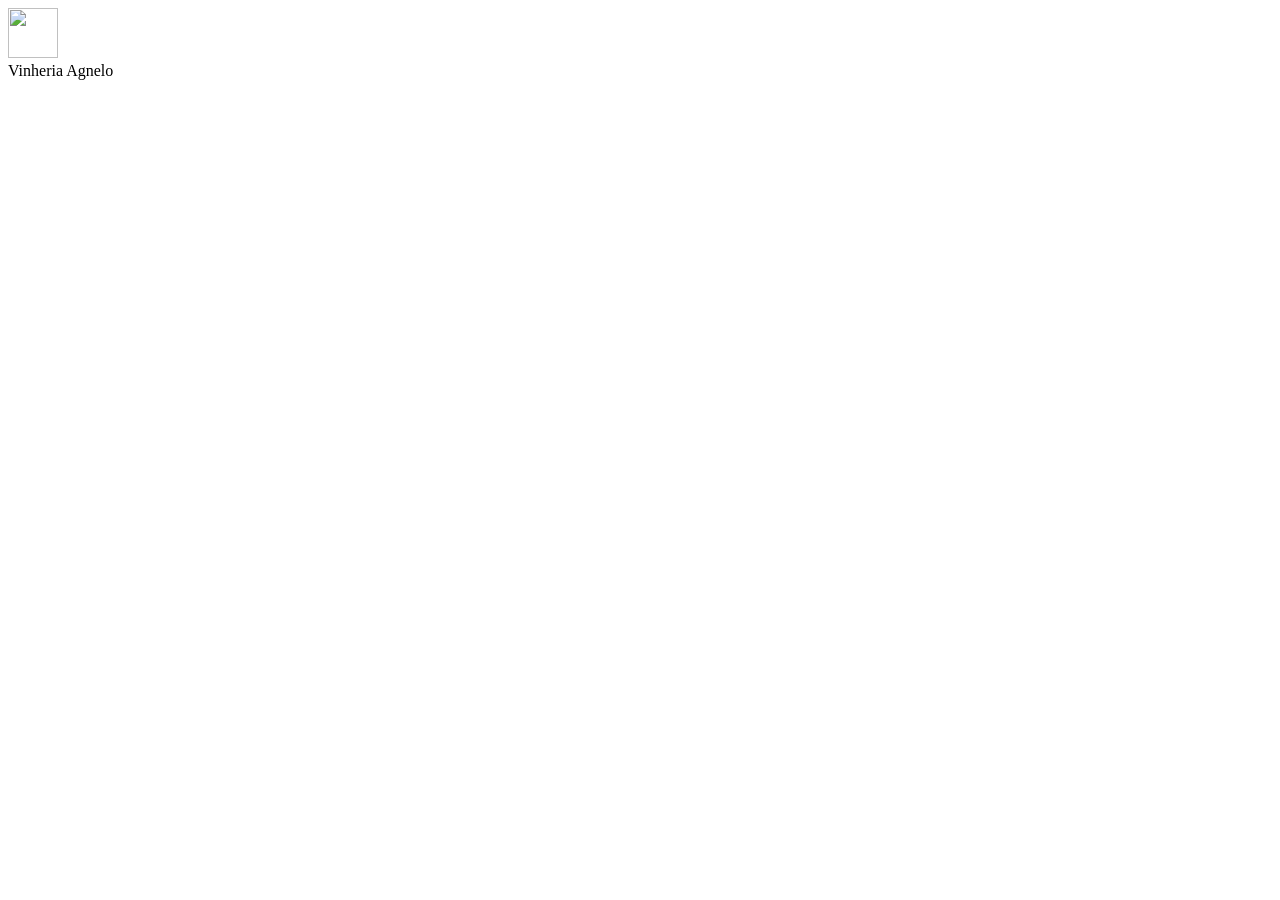
==== index.html @ fd5fbbd1 "Início do desenvolvimento do index.html e criação de pastas" ====
<!DOCTYPE html>
<html lang="pt-BR">
<head>
    <meta charset="UTF-8">
    <meta name="viewport" content="width=device-width, initial-scale=1.0">
    <title>Check-Point – Projeto em Grupo: Site da Vinharia Agnello</title>
    <link rel="stylesheet" href="/vinharia-agnello/src/css/style.css">
</head>
<body>
    <header> <img src="/vinharia-agnello/src/assets/imgs/Logo.png" alt="" width="50" height="50"><nav>Vinheria Agnelo</nav></header>
    <nav></nav>
    <main></main>
    <article></article>
    <section></section>
    <aside></aside>
    <footer></footer>

</body>
</html>
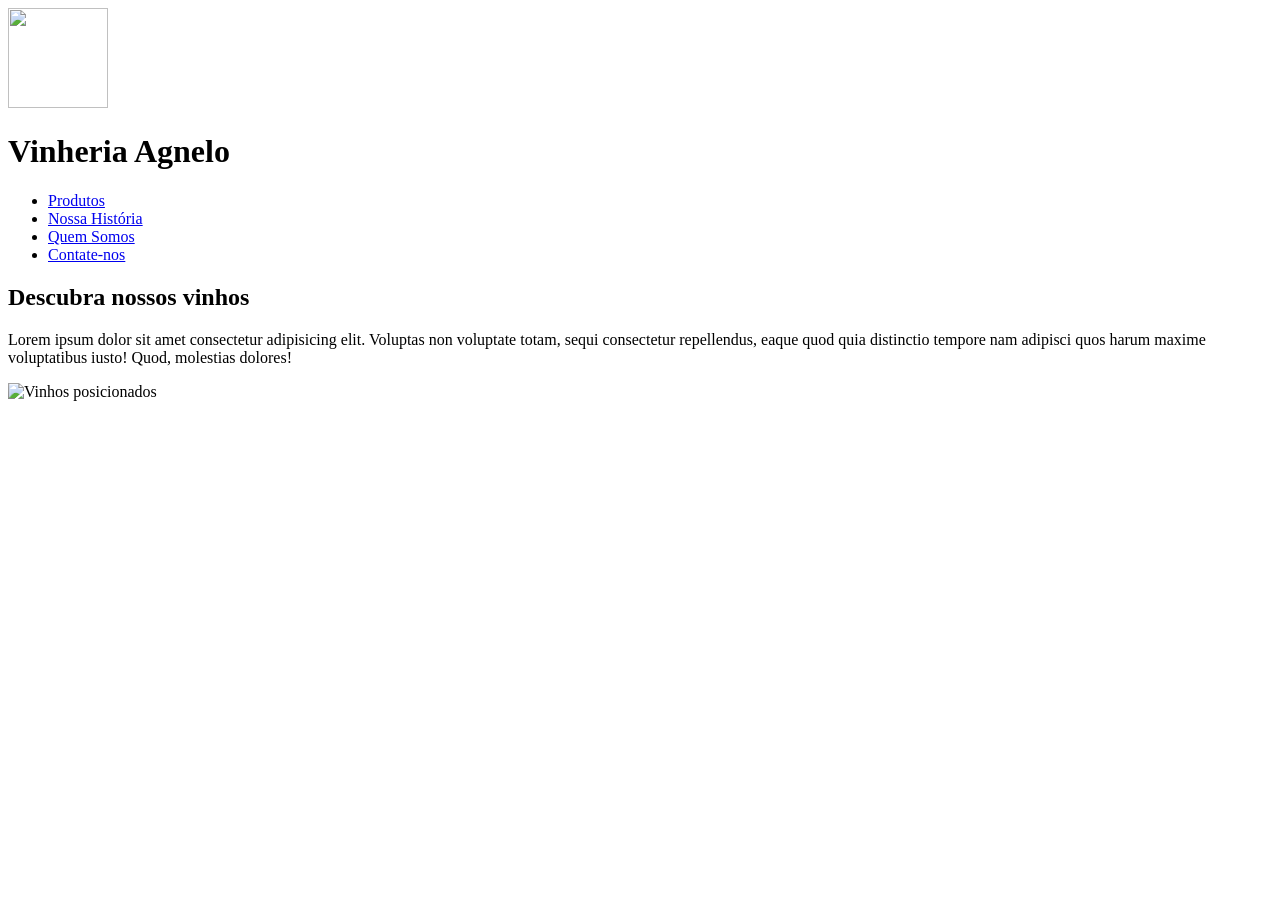
==== commit fadf6af6: "Desenvolvimento do index.html do style.css" ====
--- a/index.html
+++ b/index.html
@@ -7,13 +7,43 @@
     <link rel="stylesheet" href="/vinharia-agnello/src/css/style.css">
 </head>
 <body>
-    <header> <img src="/vinharia-agnello/src/assets/imgs/Logo.png" alt="" width="50" height="50"><nav>Vinheria Agnelo</nav></header>
-    <nav></nav>
-    <main></main>
-    <article></article>
+    <header>
+        <img src="/vinharia-agnello/src/assets/imgs/Logo.png" alt="" width="100" height="100">
+        <div class="Alinhar_h1_ul">
+            <h1>Vinheria Agnelo</h1>
+            <nav>
+                <ul>
+                    <li>
+                        <a href="#">Produtos</a>
+                    </li>
+                    <li>
+                        <a href="#">Nossa História</a>
+                    </li>
+                    <li>
+                        <a href="#">Quem Somos</a>
+                    </li>
+                    <li>
+                        <a href="#">Contate-nos</a>
+                    </li>
+                </ul>
+            </div>
+        </nav>
+    </header>
+    <main>
+        <section>
+            <h2>Descubra nossos vinhos</h2>
+            <div  class="Posicionar_texto_vinho">
+                <p>Lorem ipsum dolor sit amet consectetur adipisicing elit. Voluptas non voluptate totam, sequi consectetur repellendus, eaque quod quia distinctio tempore nam adipisci quos harum maxime voluptatibus iusto! Quod, molestias dolores!</p>
+                <img src="/vinharia-agnello/src/assets/imgs/tres_vinhos_home.jpg" alt="Vinhos posicionados" width="300px" height="300px">
+            </div>
+        </section>
+    </main>
+    <!-- <article></article>
     <section></section>
-    <aside></aside>
-    <footer></footer>
+    <aside></aside> -->
+    <footer>
+        
+    </footer>
 
 </body>
 </html>
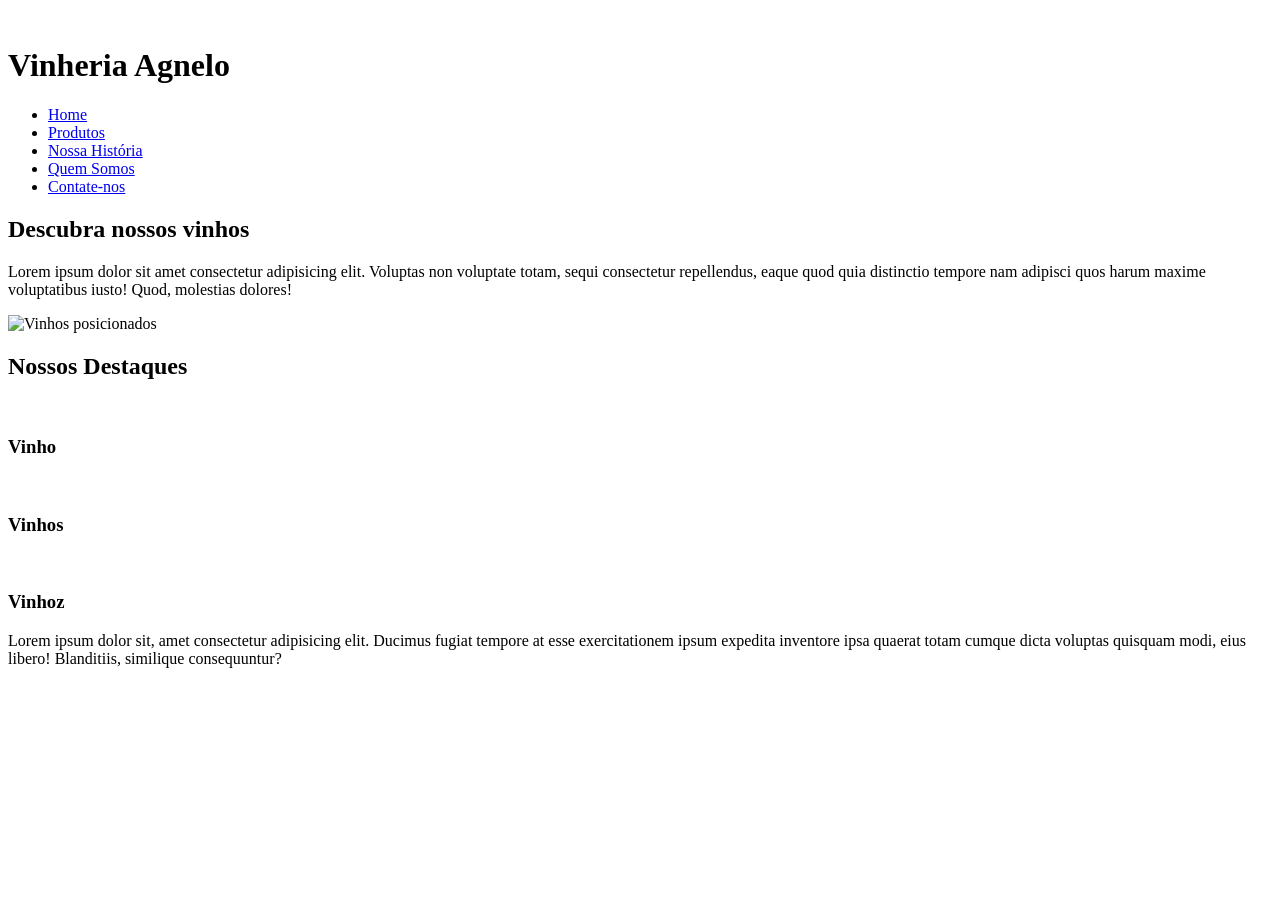
==== commit 43a4ec9e: "Etapa final do desenvolvimento  do index.html e do seu style.css" ====
--- a/index.html
+++ b/index.html
@@ -8,11 +8,14 @@
 </head>
 <body>
     <header>
-        <img src="/vinharia-agnello/src/assets/imgs/Logo.png" alt="" width="100" height="100">
+        <img src="/vinharia-agnello/src/assets/imgs/Logo.png" alt="">
         <div class="Alinhar_h1_ul">
             <h1>Vinheria Agnelo</h1>
             <nav>
                 <ul>
+                    <li>
+                        <a href="#">Home</a>
+                    </li>
                     <li>
                         <a href="#">Produtos</a>
                     </li>
@@ -26,23 +29,37 @@
                         <a href="#">Contate-nos</a>
                     </li>
                 </ul>
-            </div>
-        </nav>
+            </nav>
+        </div>
     </header>
     <main>
         <section>
             <h2>Descubra nossos vinhos</h2>
             <div  class="Posicionar_texto_vinho">
                 <p>Lorem ipsum dolor sit amet consectetur adipisicing elit. Voluptas non voluptate totam, sequi consectetur repellendus, eaque quod quia distinctio tempore nam adipisci quos harum maxime voluptatibus iusto! Quod, molestias dolores!</p>
-                <img src="/vinharia-agnello/src/assets/imgs/tres_vinhos_home.jpg" alt="Vinhos posicionados" width="300px" height="300px">
+                <img src="/vinharia-agnello/src/assets/imgs/tres_vinhos_home.jpg" alt="Vinhos posicionados">
+            </div>
+        </section>
+        <section>
+            <h2>Nossos Destaques</h2>
+            <div class="destaques">
+                <div class="anuncio">
+                    <img src="/vinharia-agnello/src/assets/imgs/Vinho1.png" alt="">
+                    <h3>Vinho</h3>
+                </div>
+                <div class="anuncio">
+                    <img src="/vinharia-agnello/src/assets/imgs/Vinho2.png" alt="">
+                    <h3>Vinhos</h3>
+                </div>
+                <div class="anuncio">
+                    <img src="/vinharia-agnello/src/assets/imgs/Vinho3.png" alt="">
+                    <h3>Vinhoz</h3>
+                </div>
             </div>
         </section>
     </main>
-    <!-- <article></article>
-    <section></section>
-    <aside></aside> -->
     <footer>
-        
+        Lorem ipsum dolor sit, amet consectetur adipisicing elit. Ducimus fugiat tempore at esse exercitationem ipsum expedita inventore ipsa quaerat totam cumque dicta voluptas quisquam modi, eius libero! Blanditiis, similique consequuntur?
     </footer>
 
 </body>
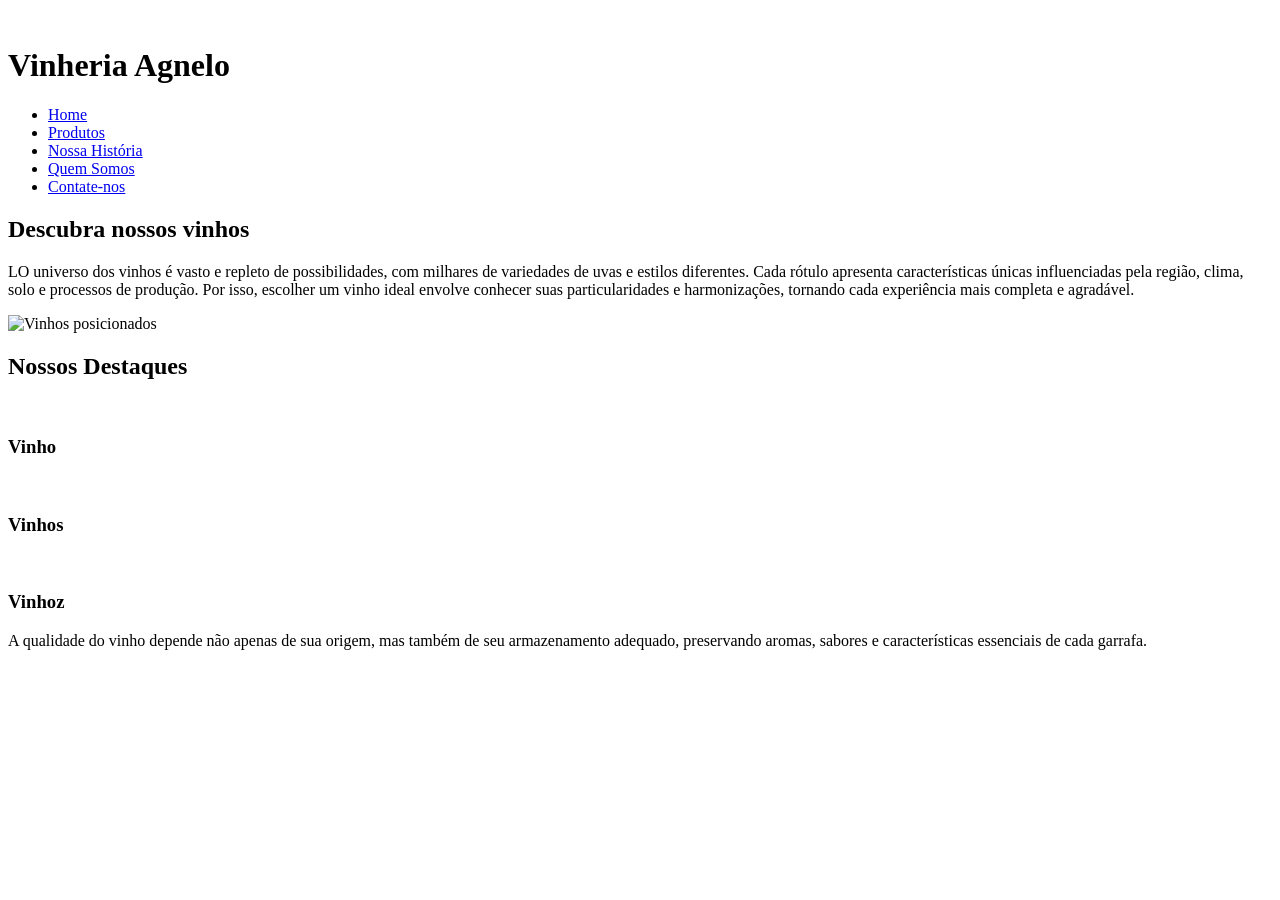
==== commit 405e9366: "Update index.html" ====
--- a/index.html
+++ b/index.html
@@ -17,7 +17,7 @@
                         <a href="#">Home</a>
                     </li>
                     <li>
-                        <a href="#">Produtos</a>
+                        <a href="produto.html">Produtos</a>
                     </li>
                     <li>
                         <a href="#">Nossa História</a>
@@ -36,7 +36,9 @@
         <section>
             <h2>Descubra nossos vinhos</h2>
             <div  class="Posicionar_texto_vinho">
-                <p>Lorem ipsum dolor sit amet consectetur adipisicing elit. Voluptas non voluptate totam, sequi consectetur repellendus, eaque quod quia distinctio tempore nam adipisci quos harum maxime voluptatibus iusto! Quod, molestias dolores!</p>
+                <p>LO universo dos vinhos é vasto e repleto de possibilidades, com milhares de variedades de uvas e estilos diferentes.
+Cada rótulo apresenta características únicas influenciadas pela região, clima, solo e processos de produção.
+Por isso, escolher um vinho ideal envolve conhecer suas particularidades e harmonizações, tornando cada experiência mais completa e agradável.</p>
                 <img src="/vinharia-agnello/src/assets/imgs/tres_vinhos_home.jpg" alt="Vinhos posicionados">
             </div>
         </section>
@@ -59,8 +61,9 @@
         </section>
     </main>
     <footer>
-        Lorem ipsum dolor sit, amet consectetur adipisicing elit. Ducimus fugiat tempore at esse exercitationem ipsum expedita inventore ipsa quaerat totam cumque dicta voluptas quisquam modi, eius libero! Blanditiis, similique consequuntur?
+      A qualidade do vinho depende não apenas de sua origem, mas também de seu armazenamento adequado,
+preservando aromas, sabores e características essenciais de cada garrafa.
     </footer>
 
 </body>
-</html>+</html>
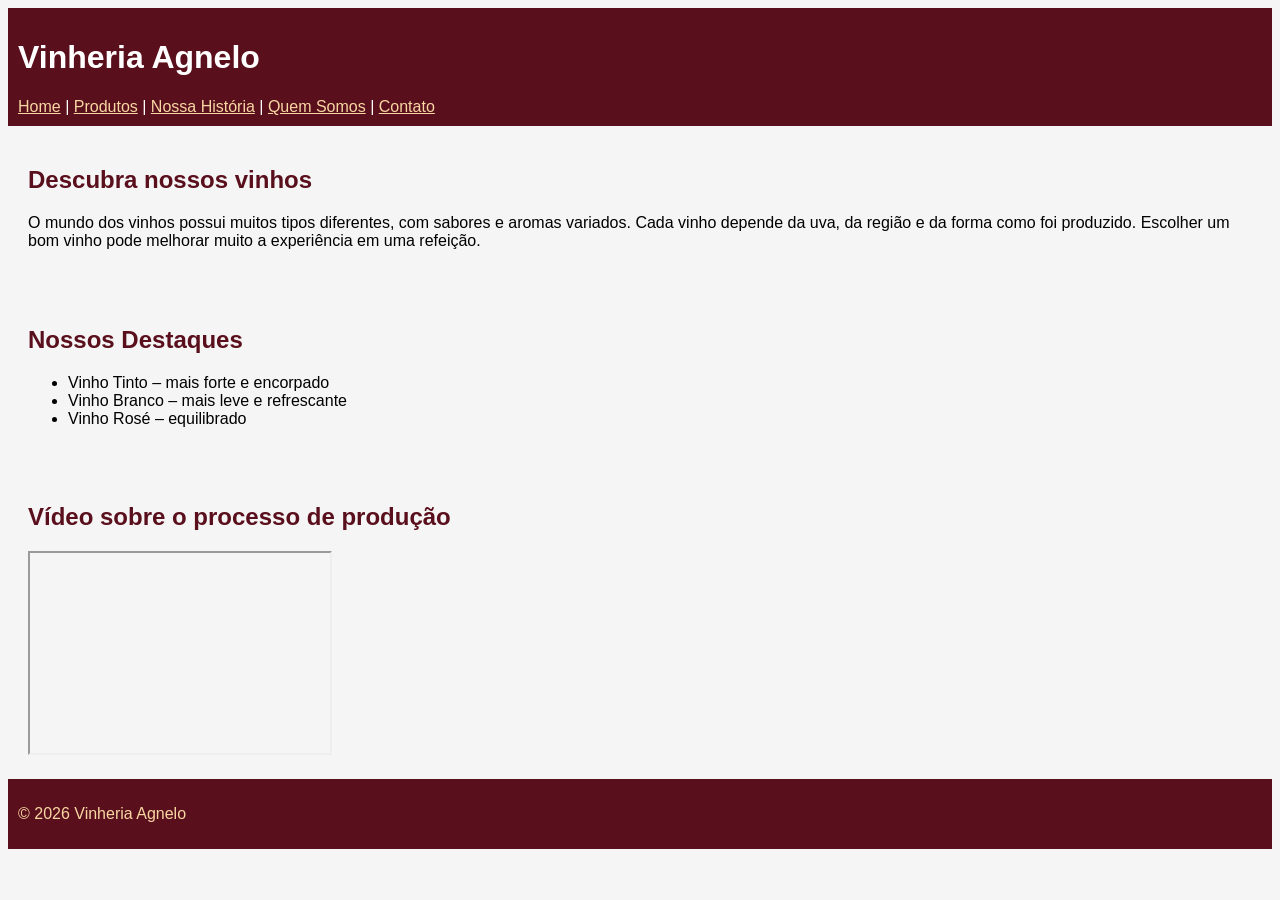
==== commit 940080d4: "Update index.html" ====
--- a/index.html
+++ b/index.html
@@ -2,68 +2,59 @@
 <html lang="pt-BR">
 <head>
     <meta charset="UTF-8">
-    <meta name="viewport" content="width=device-width, initial-scale=1.0">
-    <title>Check-Point – Projeto em Grupo: Site da Vinharia Agnello</title>
-    <link rel="stylesheet" href="/vinharia-agnello/src/css/style.css">
+    <title>Vinheria Agnelo</title>
 </head>
-<body>
-    <header>
-        <img src="/vinharia-agnello/src/assets/imgs/Logo.png" alt="">
-        <div class="Alinhar_h1_ul">
-            <h1>Vinheria Agnelo</h1>
-            <nav>
-                <ul>
-                    <li>
-                        <a href="#">Home</a>
-                    </li>
-                    <li>
-                        <a href="produto.html">Produtos</a>
-                    </li>
-                    <li>
-                        <a href="#">Nossa História</a>
-                    </li>
-                    <li>
-                        <a href="#">Quem Somos</a>
-                    </li>
-                    <li>
-                        <a href="#">Contate-nos</a>
-                    </li>
-                </ul>
-            </nav>
-        </div>
-    </header>
-    <main>
-        <section>
-            <h2>Descubra nossos vinhos</h2>
-            <div  class="Posicionar_texto_vinho">
-                <p>LO universo dos vinhos é vasto e repleto de possibilidades, com milhares de variedades de uvas e estilos diferentes.
-Cada rótulo apresenta características únicas influenciadas pela região, clima, solo e processos de produção.
-Por isso, escolher um vinho ideal envolve conhecer suas particularidades e harmonizações, tornando cada experiência mais completa e agradável.</p>
-                <img src="/vinharia-agnello/src/assets/imgs/tres_vinhos_home.jpg" alt="Vinhos posicionados">
-            </div>
-        </section>
-        <section>
-            <h2>Nossos Destaques</h2>
-            <div class="destaques">
-                <div class="anuncio">
-                    <img src="/vinharia-agnello/src/assets/imgs/Vinho1.png" alt="">
-                    <h3>Vinho</h3>
-                </div>
-                <div class="anuncio">
-                    <img src="/vinharia-agnello/src/assets/imgs/Vinho2.png" alt="">
-                    <h3>Vinhos</h3>
-                </div>
-                <div class="anuncio">
-                    <img src="/vinharia-agnello/src/assets/imgs/Vinho3.png" alt="">
-                    <h3>Vinhoz</h3>
-                </div>
-            </div>
-        </section>
-    </main>
-    <footer>
-      A qualidade do vinho depende não apenas de sua origem, mas também de seu armazenamento adequado,
-preservando aromas, sabores e características essenciais de cada garrafa.
-    </footer>
+
+<body style="background-color:#f5f5f5; font-family:Arial;">
+
+<header style="background-color:#5a0f1c; color:white; padding:10px;">
+    <h1>Vinheria Agnelo</h1>
+
+    <nav>
+        <a href="index.html" style="color:#f8d7a3;">Home</a> |
+        <a href="produto.html" style="color:#f8d7a3;">Produtos</a> |
+        <a href="historia.html" style="color:#f8d7a3;">Nossa História</a> |
+        <a href="quemsomos.html" style="color:#f8d7a3;">Quem Somos</a> |
+        <a href="contate-nos.html" style="color:#f8d7a3;">Contato</a>
+    </nav>
+</header>
+
+<main>
+
+    <section style="padding:20px;">
+        <h2 style="color:#5a0f1c;">Descubra nossos vinhos</h2>
+
+        <p>
+            O mundo dos vinhos possui muitos tipos diferentes, com sabores e aromas variados.
+            Cada vinho depende da uva, da região e da forma como foi produzido.
+            Escolher um bom vinho pode melhorar muito a experiência em uma refeição.
+        </p>
+    </section>
+
+    <section style="padding:20px;">
+        <h2 style="color:#5a0f1c;">Nossos Destaques</h2>
+
+        <ul>
+            <li>Vinho Tinto – mais forte e encorpado</li>
+            <li>Vinho Branco – mais leve e refrescante</li>
+            <li>Vinho Rosé – equilibrado</li>
+        </ul>
+    </section>
+
+    <section style="padding:20px;">
+        <h2 style="color:#5a0f1c;">Vídeo sobre o processo de produção</h2>
+
+        <iframe width="300" height="200"
+        src="https://www.youtube.com/watch?v=-wCsgDNKVQM&pp=ygUUdmlkZW8gc29icmUgdmluaGFyaWE%3D"
+        allowfullscreen>
+        </iframe>
+    </section>
+
+</main>
+
+<footer style="background-color:#5a0f1c; color:#f8d7a3; padding:10px;">
+    <p>© 2026 Vinheria Agnelo</p>
+</footer>
 
 </body>
 </html>
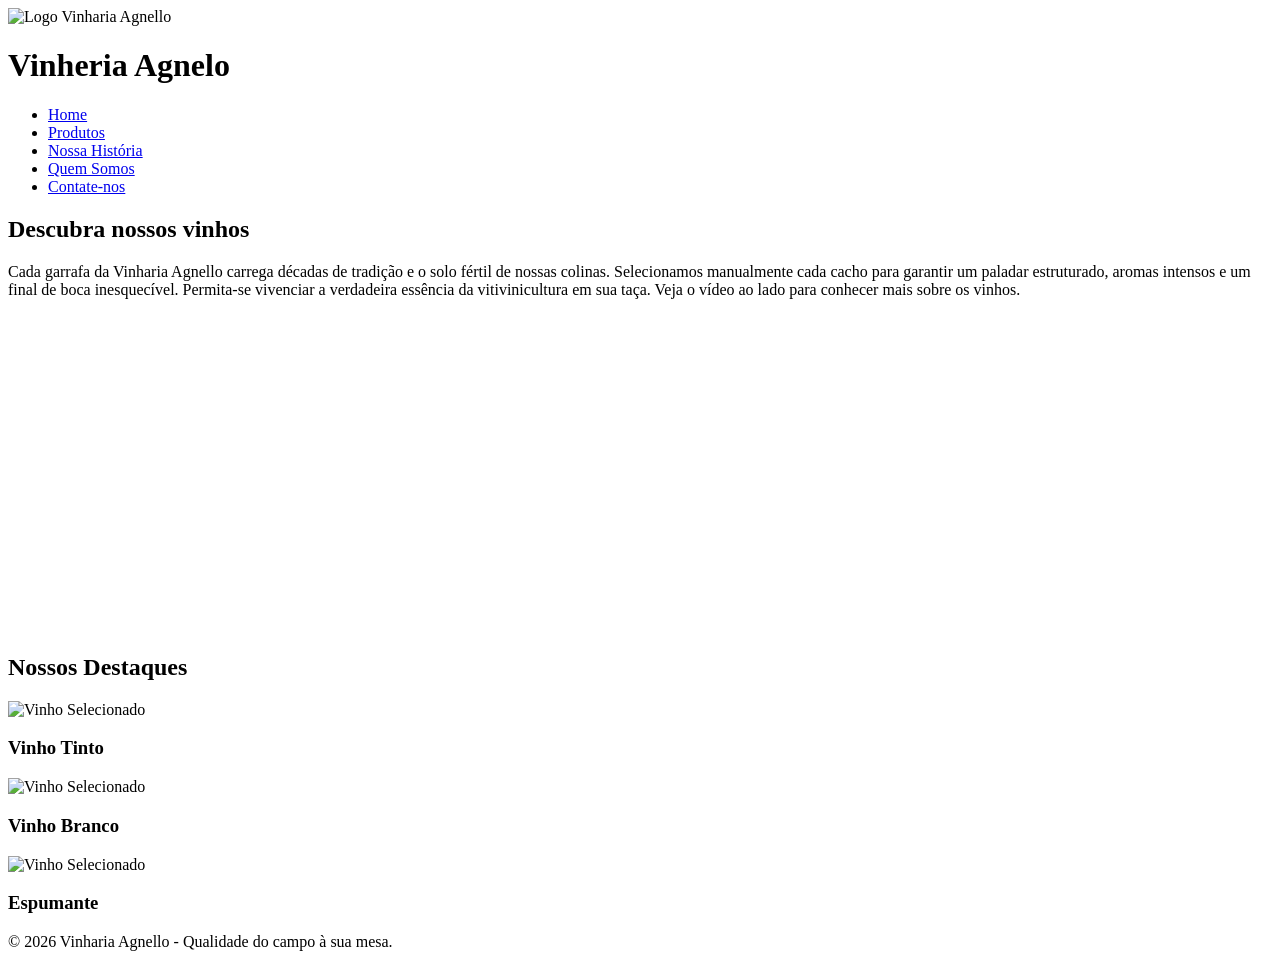
==== commit e0bc93e2: "Organização, desenvolvimento e conclusão de todas as páginas e do style.css" ====
--- a/index.html
+++ b/index.html
@@ -2,59 +2,70 @@
 <html lang="pt-BR">
 <head>
     <meta charset="UTF-8">
-    <title>Vinheria Agnelo</title>
+    <meta name="viewport" content="width=device-width, initial-scale=1.0">
+    <meta name="description" content="Bem-vindo à Vinharia Agnello. Tradição de 15 anos em São Paulo oferecendo os melhores rótulos e experiências sensoriais.">
+    <meta name="keywords" content="vinho tinto, adega sp, vinharia agnello, comprar vinhos, harmonização de vinhos">
+    <title>Vinheria Agnello – Tradição e Sabor</title>
+    <link rel="stylesheet" href="/vinharia-agnello/src/css/style.css">
 </head>
+<body>
+    <header>
+        <img src="/vinharia-agnello/src/assets/imgs/Logo.png" alt="Logo Vinharia Agnello">
+        <div class="Alinhar_h1_ul">
+            <h1>Vinheria Agnelo</h1>
+            <nav>
+                <ul>
+                    <li><a href="/vinharia-agnello/index.html">Home</a></li>
+                    <li><a href="/vinharia-agnello/src/pages/produto.html">Produtos</a></li>
+                    <li><a href="/vinharia-agnello/src/pages/historia.html">Nossa História</a></li>
+                    <li><a href="/vinharia-agnello/src/pages/quemsomos.html">Quem Somos</a></li>
+                    <li><a href="/vinharia-agnello/src/pages/contate-nos.html">Contate-nos</a></li>
+                </ul>
+            </nav>
+        </div>
+    </header>
 
-<body style="background-color:#f5f5f5; font-family:Arial;">
+    <main>
+    <section id="missao-principal">
+        <h2 style="margin-bottom: 20px;">Descubra nossos vinhos</h2>
+        <div class="Posicionar_texto_vinho">
+            <p>
+                Cada garrafa da Vinharia Agnello carrega décadas de tradição e o solo fértil de nossas colinas. Selecionamos manualmente cada cacho para garantir um paladar estruturado, aromas intensos e um final de boca inesquecível. Permita-se vivenciar a verdadeira essência da vitivinicultura em sua taça. Veja o vídeo ao lado para conhecer mais sobre os vinhos.
+            </p>
+            
+            <iframe 
+                width="100%" 
+                height="315" 
+                src="https://www.youtube.com/embed/Ac559iPwbEs" 
+                title="YouTube video player" 
+                frameborder="0" 
+                allow="accelerometer; autoplay; clipboard-write; encrypted-media; gyroscope; picture-in-picture; web-share" 
+                allowfullscreen>
+            </iframe>
+        </div>
+    </section>
+        <section>
+            <h2 style="margin-bottom: 20px;">Nossos Destaques</h2>
+            <div id="lista-destaques" class="destaques">
+                <div class="anuncio">
+                    <img src="/vinharia-agnello/src/assets/imgs/Vinho1.png" alt="Vinho Selecionado">
+                    <h3>Vinho Tinto</h3>
+                </div>
+                <div class="anuncio">
+                    <img src="/vinharia-agnello/src/assets/imgs/Vinho2.png" alt="Vinho Selecionado">
+                    <h3>Vinho Branco</h3>
+                </div>
+                <div class="anuncio">
+                    <img src="/vinharia-agnello/src/assets/imgs/Vinho3.png" alt="Vinho Selecionado">
+                    <h3>Espumante</h3>
+                </div>
+            </div>
+        </section>
+    </main>
 
-<header style="background-color:#5a0f1c; color:white; padding:10px;">
-    <h1>Vinheria Agnelo</h1>
-
-    <nav>
-        <a href="index.html" style="color:#f8d7a3;">Home</a> |
-        <a href="produto.html" style="color:#f8d7a3;">Produtos</a> |
-        <a href="historia.html" style="color:#f8d7a3;">Nossa História</a> |
-        <a href="quemsomos.html" style="color:#f8d7a3;">Quem Somos</a> |
-        <a href="contate-nos.html" style="color:#f8d7a3;">Contato</a>
-    </nav>
-</header>
-
-<main>
-
-    <section style="padding:20px;">
-        <h2 style="color:#5a0f1c;">Descubra nossos vinhos</h2>
-
-        <p>
-            O mundo dos vinhos possui muitos tipos diferentes, com sabores e aromas variados.
-            Cada vinho depende da uva, da região e da forma como foi produzido.
-            Escolher um bom vinho pode melhorar muito a experiência em uma refeição.
-        </p>
-    </section>
-
-    <section style="padding:20px;">
-        <h2 style="color:#5a0f1c;">Nossos Destaques</h2>
-
-        <ul>
-            <li>Vinho Tinto – mais forte e encorpado</li>
-            <li>Vinho Branco – mais leve e refrescante</li>
-            <li>Vinho Rosé – equilibrado</li>
-        </ul>
-    </section>
-
-    <section style="padding:20px;">
-        <h2 style="color:#5a0f1c;">Vídeo sobre o processo de produção</h2>
-
-        <iframe width="300" height="200"
-        src="https://www.youtube.com/watch?v=-wCsgDNKVQM&pp=ygUUdmlkZW8gc29icmUgdmluaGFyaWE%3D"
-        allowfullscreen>
-        </iframe>
-    </section>
-
-</main>
-
-<footer style="background-color:#5a0f1c; color:#f8d7a3; padding:10px;">
-    <p>© 2026 Vinheria Agnelo</p>
-</footer>
+    <footer>
+        <p>&copy; 2026 Vinharia Agnello - Qualidade do campo à sua mesa.</p>
+    </footer>
 
 </body>
-</html>
+</html>
